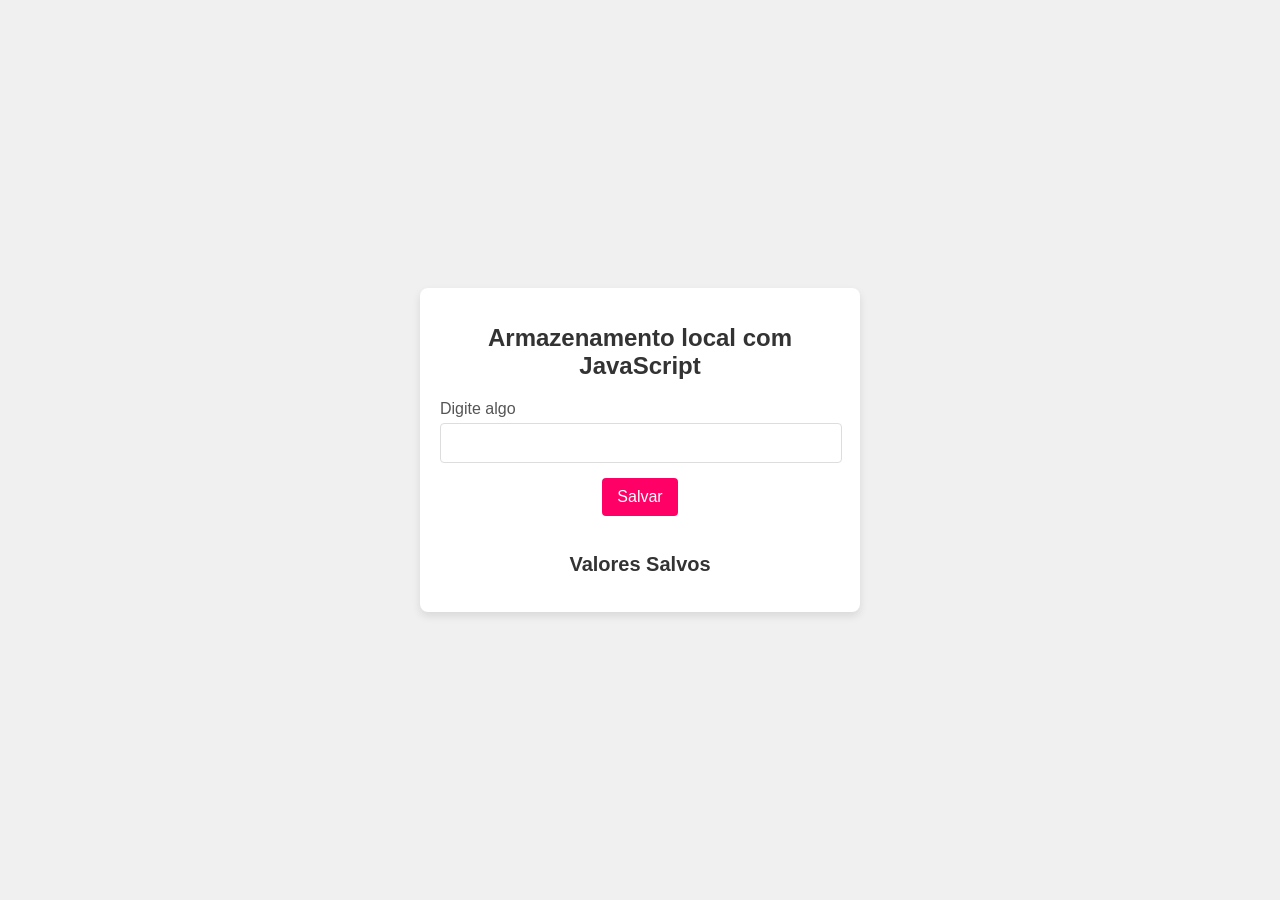
==== Cadastro-Local/html/index.html @ a0b04013 "feat: Adicionando asquivo CAdastro-local" ====
<!DOCTYPE html>
<html lang="en">
<head>
    <meta charset="UTF-8">
    <meta name="viewport" content="width=device-width, initial-scale=1.0">
    <title>Cadastro Local </title>
    <link rel="stylesheet" href="../css/style.css">
</head>
<body>
    <main class="container">
        <h1>Armazenamento local com JavaScript</h1>

        <form>
            <section class="input-group">
                <label for="campo">Digite algo</label>
                <input type="text" id="campo">
            </section>
            <button>Salvar</button>
            <h2>Valores Salvos</h2>
            <ul id="ListaValores"></ul>
        </form>

    </main>
</body>
</html>
---- Cadastro-Local/css/style.css ----
body {
    font-family: Arial, sans-serif;
    background-color: #f0f0f0;
    margin: 0;
    display: flex;
    justify-content: center;
    align-items: center;
    height: 100vh;
}

.container {
    background-color: #ffffff;
    padding: 20px;
    border-radius: 8px;
    box-shadow: 0 4px 8px rgba(0, 0, 0, 0.1);
    max-width: 400px;
    width: 100%;
    text-align: center;
}

h1 {
    color: #333;
    font-size: 24px;
    margin-bottom: 20px;
}

.input-group {
    margin-bottom: 15px;
    text-align: left;
}

label {
    display: block;
    margin-bottom: 5px;
    color: #555;
}

input[type="text"] {
    width: calc(100% - 20px);
    padding: 10px;
    border: 1px solid #ddd;
    border-radius: 4px;
    font-size: 16px;
}

button {
    background-color: #ff0066;
    color: white;
    border: none;
    padding: 10px 15px;
    font-size: 16px;
    border-radius: 4px;
    cursor: pointer;
    margin-bottom: 20px;
}

button:hover {
    background-color: #570348;
}

h2 {
    color: #333;
    font-size: 20px;
    margin-bottom: 10px;
}

ul {
    list-style-type: none;
    padding: 0;
}

ul li {
    background-color: #f9f9f9;
    padding: 10px;
    border: 1px solid #ddd;
    border-radius: 4px;
    margin-bottom: 5px;
    text-align: left;
}

.error {
    color: red;
    margin-top: 3px;    
  }
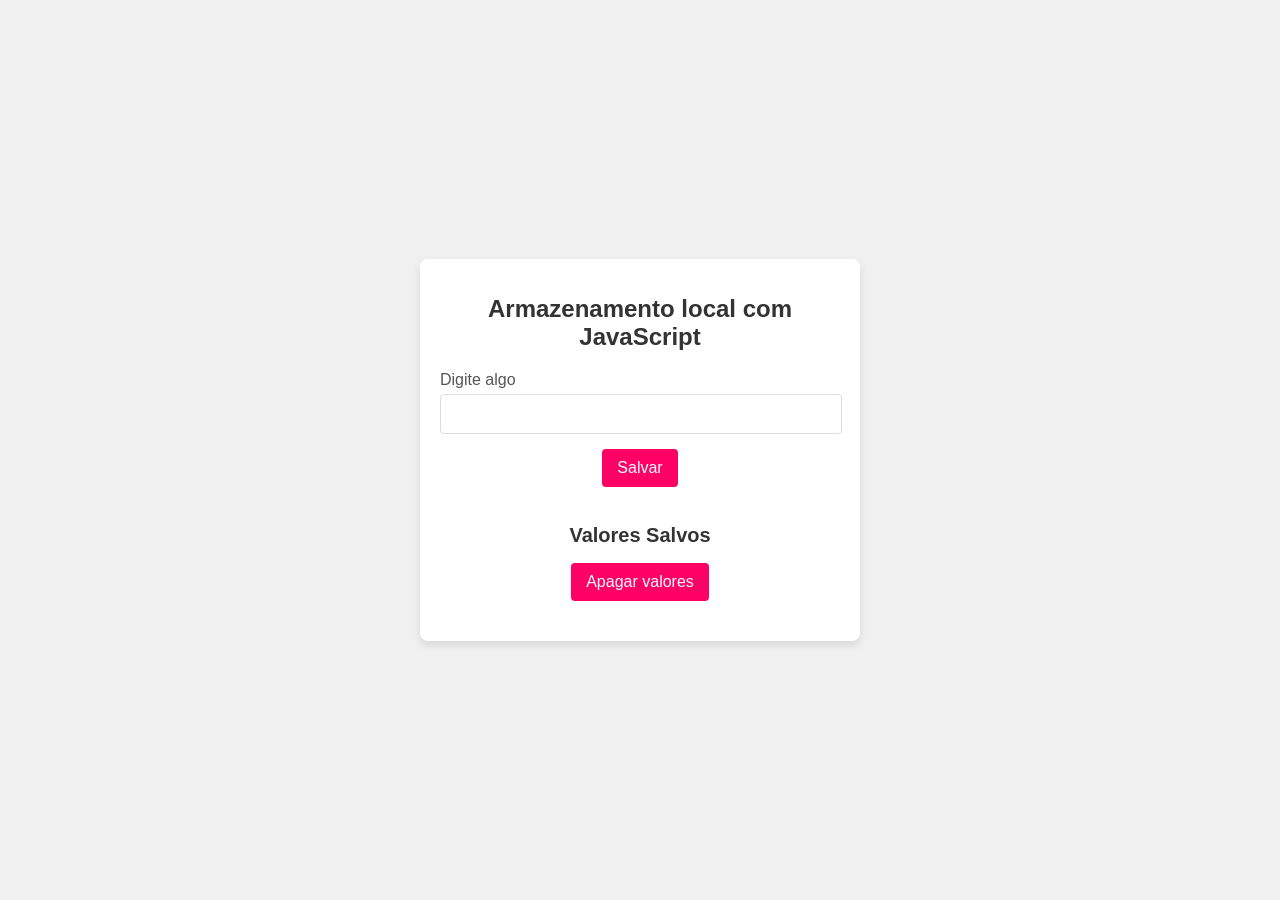
==== commit 7b657104: "feat: adicionando Apagar valores" ====
--- a/Cadastro-Local/html/index.html
+++ b/Cadastro-Local/html/index.html
@@ -15,11 +15,17 @@
                 <label for="campo">Digite algo</label>
                 <input type="text" id="campo">
             </section>
-            <button>Salvar</button>
+            <button id="salvar">Salvar</button>
             <h2>Valores Salvos</h2>
             <ul id="ListaValores"></ul>
+            <button id="apagar">Apagar valores</button>
         </form>
 
     </main>
+
+    <script src="../js/cad_new.js"></script>
+    <script src="../js/listagen.js"></script>
+    <script src="../js/apagar.js"></script>
+
 </body>
 </html>
--- a/Cadastro-Local/css/style.css
+++ b/Cadastro-Local/css/style.css
@@ -82,3 +82,4 @@
     color: red;
     margin-top: 3px;    
   }
+
